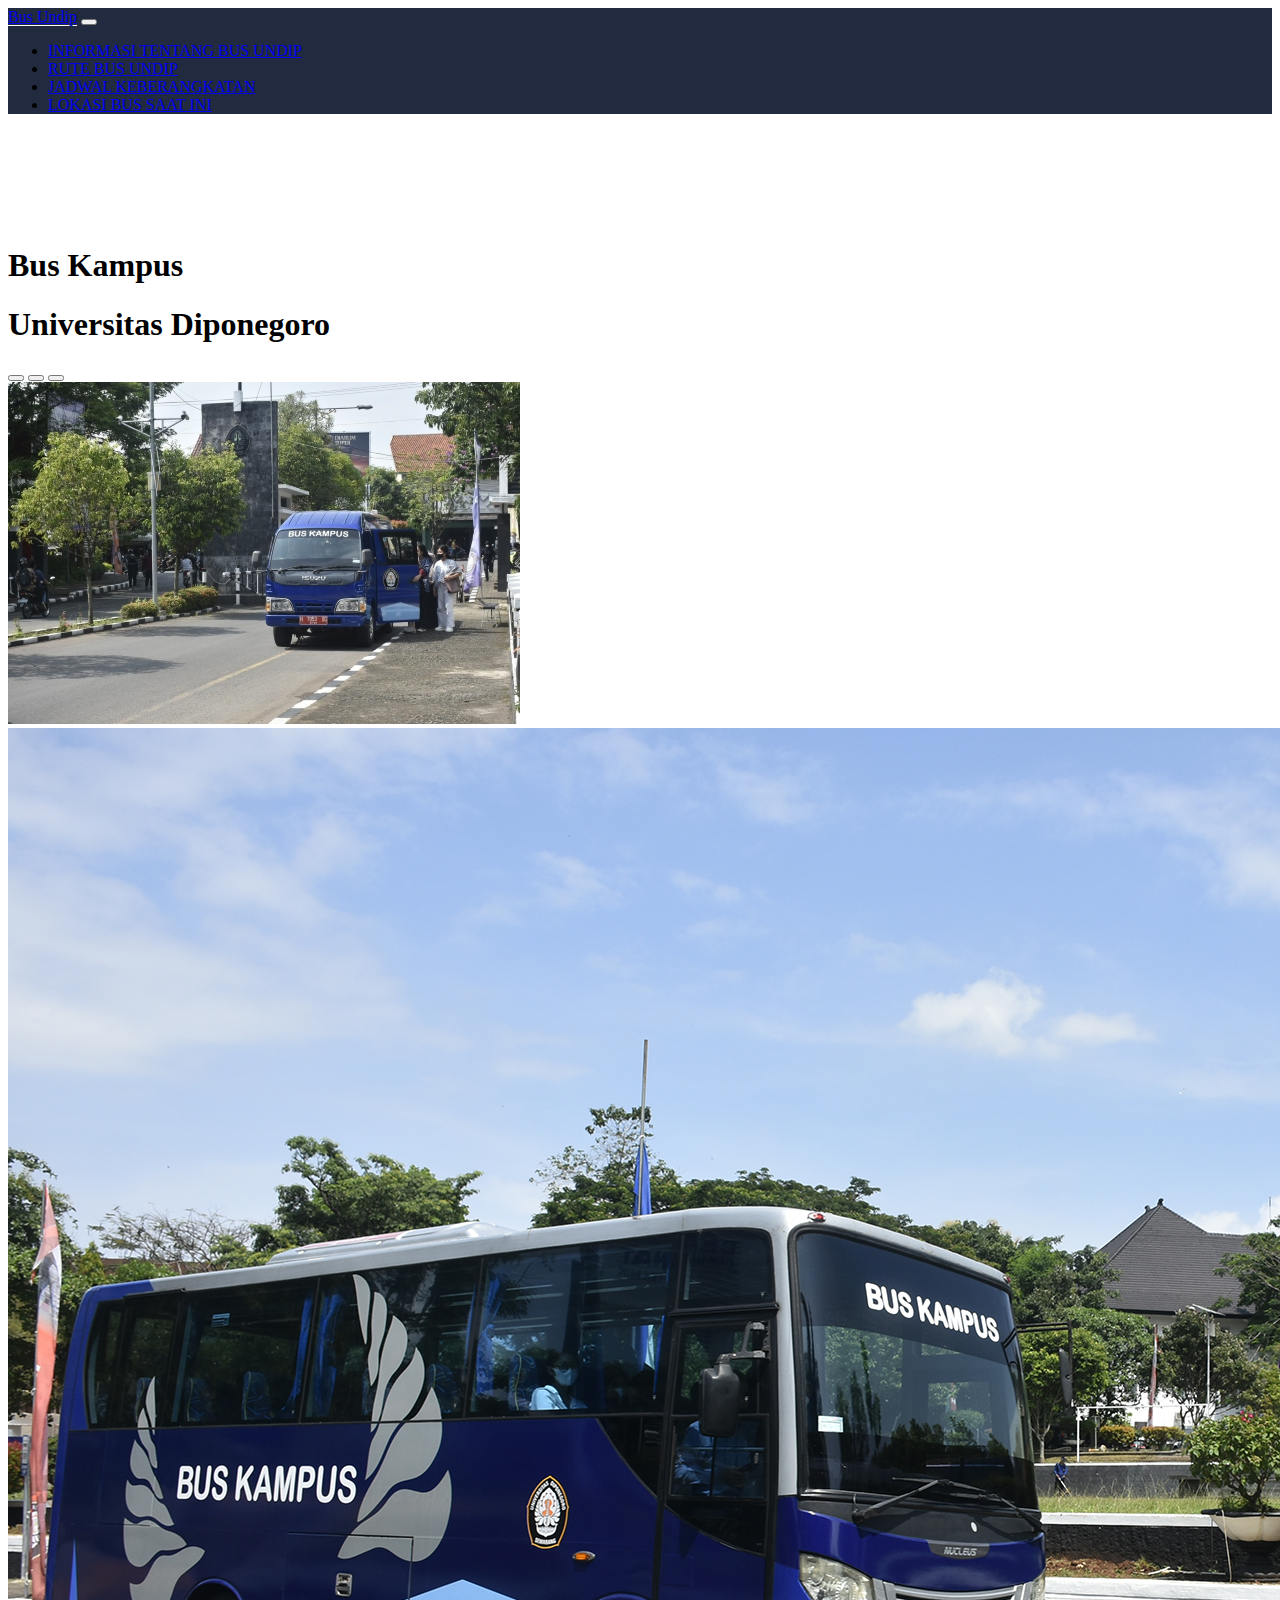
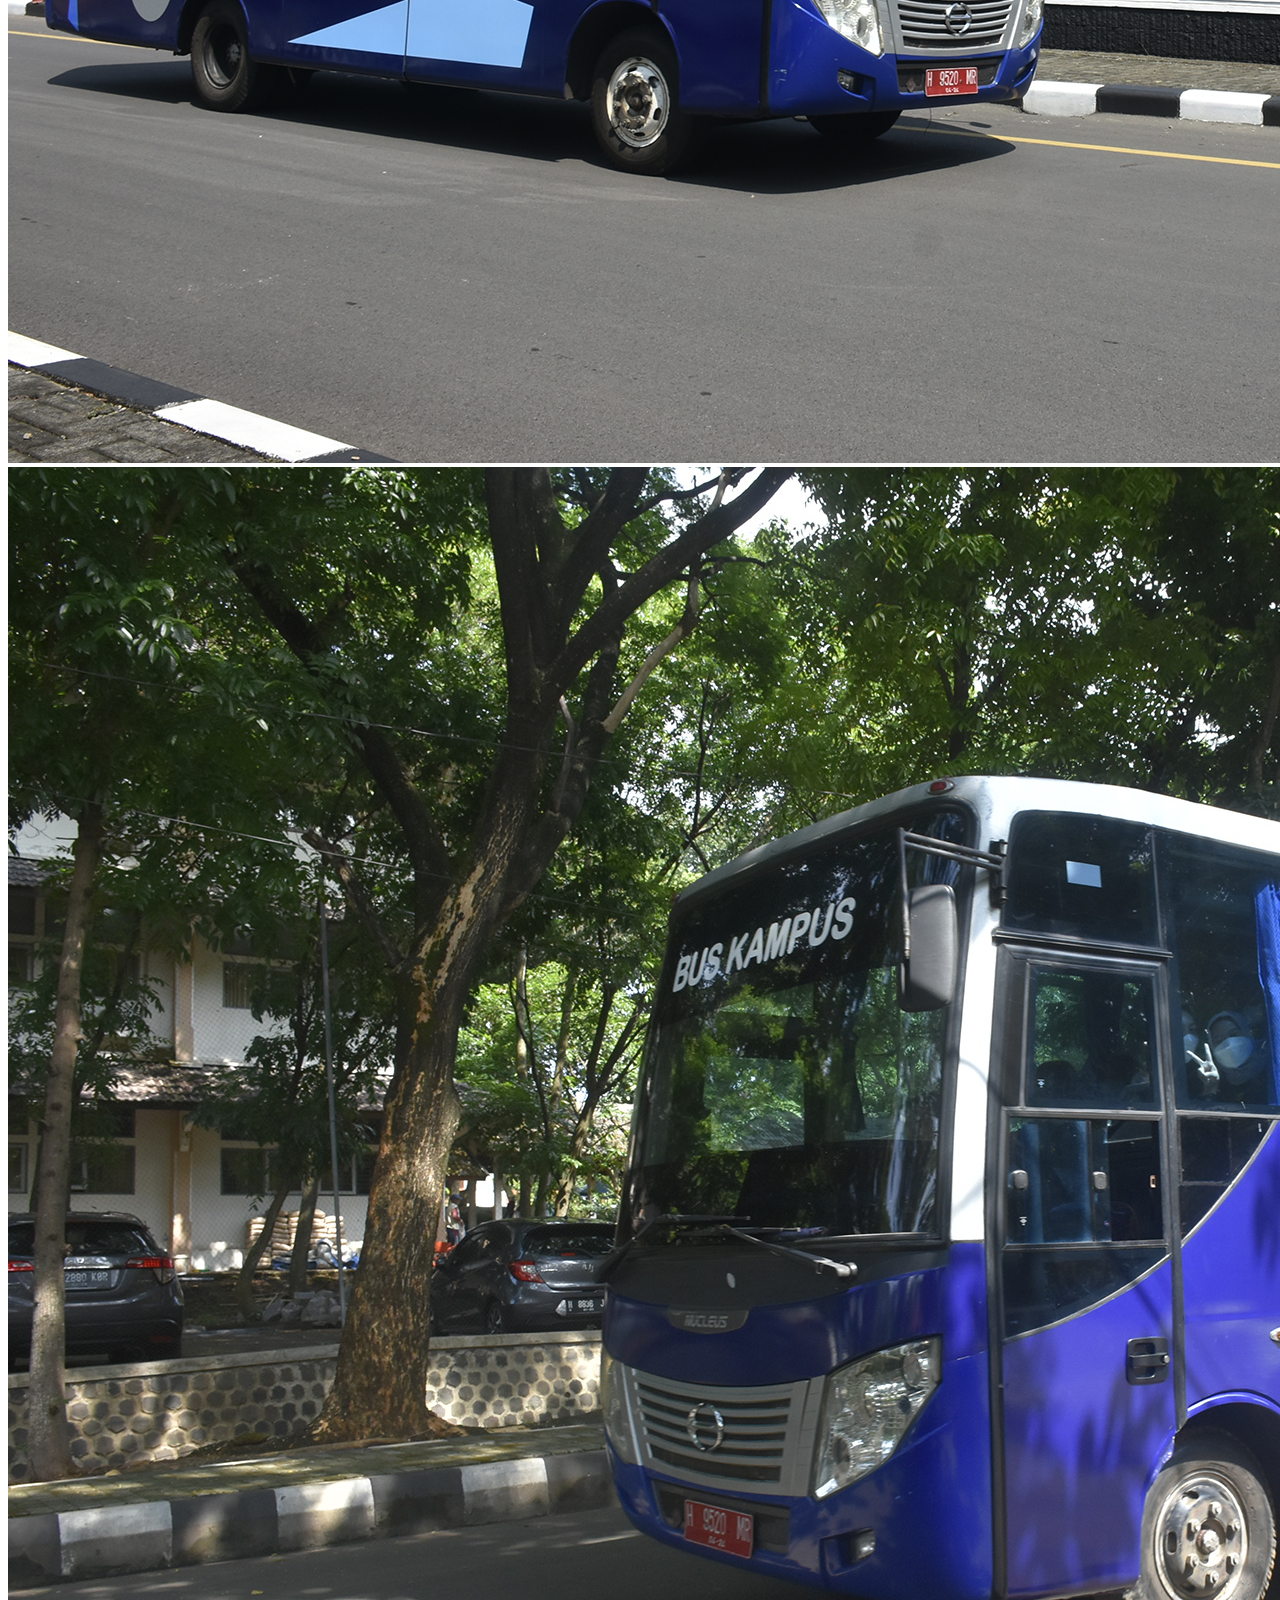
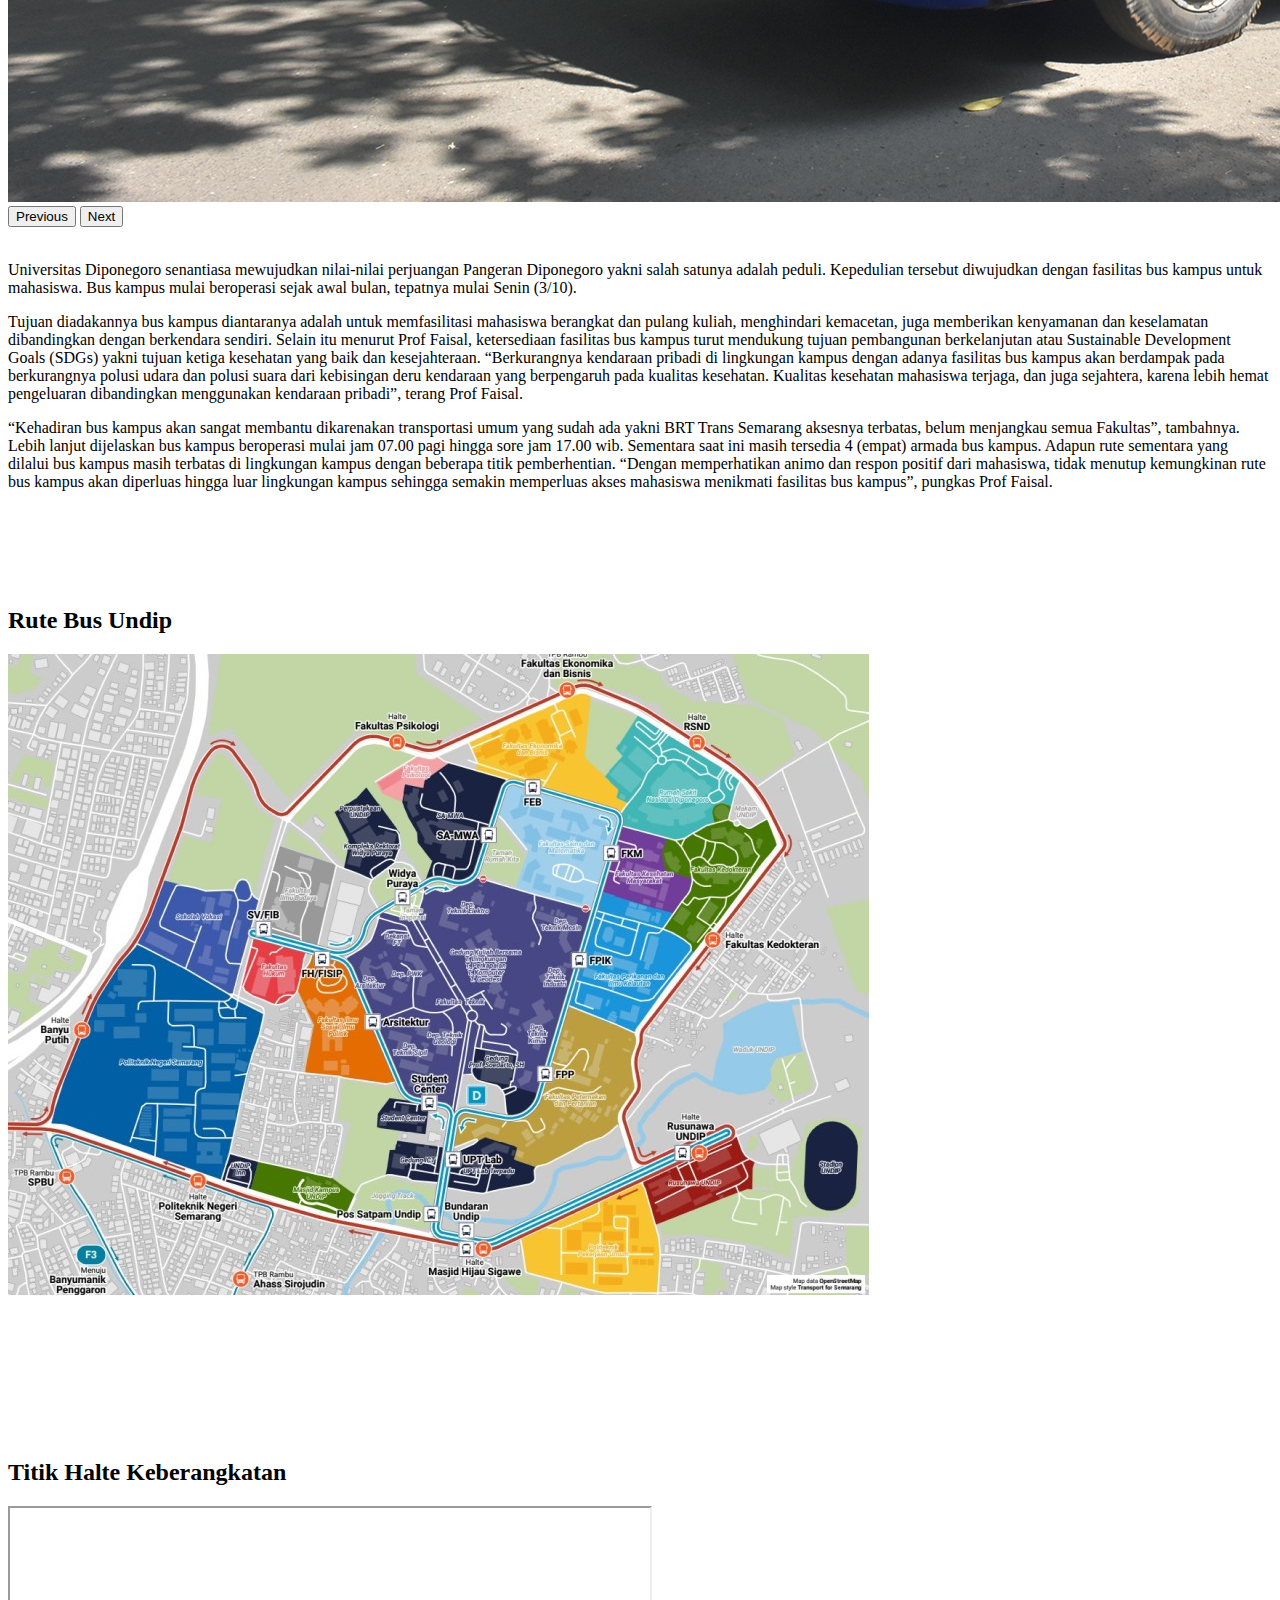
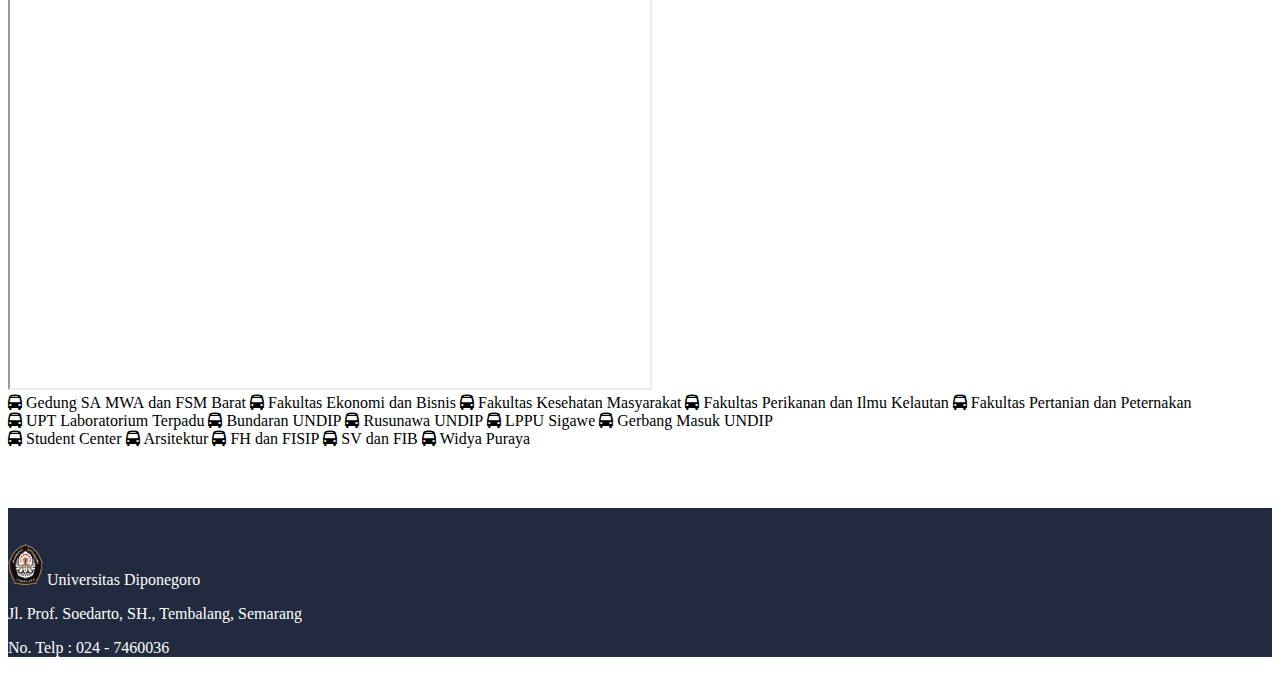
==== bus.html @ 95e723d0 "project" ====
<!DOCTYPE html>
<html lang="en">
  <head>
    <!-- Required meta tags -->
    <meta charset="utf-8" />
    <meta content="text/html; charset=utf-8" http-equiv="Content-Type" />
    <meta name="viewport" content="width=device-width, initial-scale=1" />
    <link rel="stylesheet" href="https://cdnjs.cloudflare.com/ajax/libs/font-awesome/4.7.0/css/font-awesome.min.css">
    <!-- Bootstrap CSS -->
    <link href="https://cdn.jsdelivr.net/npm/bootstrap@5.1.3/dist/css/bootstrap.min.css" rel="stylesheet" integrity="sha384-1BmE4kWBq78iYhFldvKuhfTAU6auU8tT94WrHftjDbrCEXSU1oBoqyl2QvZ6jIW3" crossorigin="anonymous" />
    <link href="https://fonts.googleapis.com/css2?family=Montserrat:wght@500&display=swap" rel="stylesheet" />
    <!-- my css -->
    <link rel="stylesheet" href="style.css" />
    <title>Bus Undip</title>
  </head>
  <body id="home">
    <!-- navbar -->
    <nav class="navbar navbar-expand-lg navbar-dark shadow fixed-top">
      <div class="container">
        <a class="navbar-brand" href="#about">Bus Undip</a>
        <button class="navbar-toggler" type="button" data-bs-toggle="collapse" data-bs-target="#navbarNav" aria-controls="navbarNav" aria-expanded="false" aria-label="Toggle navigation">
          <span class="navbar-toggler-icon"></span>
        </button>
        <div class="collapse navbar-collapse" id="navbarNav">
          <ul class="navbar-nav ms-auto">
            <li class="nav-item">
              <a class="nav-link" href="#home">Informasi Tentang Bus Undip</a>
            </li>
            <li class="nav-item">
              <a class="nav-link" href="#about">Rute Bus Undip</a>
            </li>
            <li class="nav-item">
              <a class="nav-link" href="#profiles">Jadwal keberangkatan</a>
            </li>
            <li class="nav-item">
              <a class="nav-link" href="index.html">Lokasi Bus Saat Ini</a>
            </li>
          </ul>
        </div>
      </div>
    </nav>
    <!-- akhir navbar -->

    <!-- jumbotron -->
    <section class="jumbotron jumbotron-fluid text-center">
      <div class="container">
        <h1 class="display-4 fw-bold">Bus Kampus</h1>
        <h1 class="display-4 fw-bold">Universitas Diponegoro</h1>
        <div id="carouselExampleIndicators" class="carousel slide">
          <div class="carousel-indicators">
            <button type="button" data-bs-target="#carouselExampleIndicators" data-bs-slide-to="0" class="active" aria-current="true" aria-label="Slide 1"></button>
            <button type="button" data-bs-target="#carouselExampleIndicators" data-bs-slide-to="1" aria-label="Slide 2"></button>
            <button type="button" data-bs-target="#carouselExampleIndicators" data-bs-slide-to="2" aria-label="Slide 3"></button>
          </div>
          <div class="carousel-inner">
            <div class="carousel-item active">
              <img src="img/bus.jpg" class="d-block w-100" alt="...">
            </div>
            <div class="carousel-item">
              <img src="img/bus2.jpg" class="d-block w-100" alt="...">
            </div>
            <div class="carousel-item">
              <img src="img/bus3.jpg" class="d-block w-100" alt="...">
            </div>
          </div>
          <button class="carousel-control-prev" type="button" data-bs-target="#carouselExampleIndicators" data-bs-slide="prev">
            <span class="carousel-control-prev-icon" aria-hidden="true"></span>
            <span class="visually-hidden">Previous</span>
          </button>
          <button class="carousel-control-next" type="button" data-bs-target="#carouselExampleIndicators" data-bs-slide="next">
            <span class="carousel-control-next-icon" aria-hidden="true"></span>
            <span class="visually-hidden">Next</span>
          </button>
        </div>
      </div>
      <br>
      <p class="text-left">Universitas Diponegoro senantiasa mewujudkan nilai-nilai perjuangan Pangeran Diponegoro yakni salah satunya adalah peduli. Kepedulian tersebut diwujudkan dengan fasilitas bus kampus untuk mahasiswa. Bus kampus mulai beroperasi sejak awal bulan, tepatnya mulai Senin (3/10). </p>
      <p class="text-left">Tujuan diadakannya bus kampus diantaranya adalah untuk memfasilitasi mahasiswa berangkat dan pulang kuliah, menghindari kemacetan, juga memberikan kenyamanan dan keselamatan dibandingkan dengan berkendara sendiri. Selain itu menurut Prof Faisal, ketersediaan fasilitas bus kampus turut mendukung tujuan pembangunan berkelanjutan atau Sustainable Development Goals (SDGs) yakni tujuan ketiga kesehatan yang baik dan kesejahteraan. “Berkurangnya kendaraan pribadi di lingkungan kampus dengan adanya fasilitas bus kampus akan berdampak pada berkurangnya polusi udara dan polusi suara dari kebisingan deru kendaraan yang berpengaruh pada kualitas kesehatan. Kualitas kesehatan mahasiswa terjaga, dan juga sejahtera, karena lebih hemat pengeluaran dibandingkan menggunakan kendaraan pribadi”, terang Prof Faisal. </p>
      <p class="text-left">
        “Kehadiran bus kampus akan sangat membantu dikarenakan transportasi umum yang sudah ada yakni BRT Trans Semarang aksesnya terbatas, belum menjangkau semua Fakultas”, tambahnya. Lebih lanjut dijelaskan bus kampus beroperasi mulai jam 07.00 pagi hingga sore jam 17.00 wib. Sementara saat ini masih tersedia 4 (empat) armada bus kampus. Adapun rute sementara yang dilalui bus kampus masih terbatas di lingkungan kampus dengan beberapa titik pemberhentian.
        “Dengan memperhatikan animo dan respon positif dari mahasiswa, tidak menutup kemungkinan rute bus kampus akan diperluas hingga luar lingkungan kampus sehingga semakin memperluas akses mahasiswa menikmati fasilitas bus kampus”, pungkas Prof Faisal.</p>

    </section>
    <!-- akhir jumbotron -->

    <!-- about -->
    <section id="about">
      <div class="container">
        <div class="row text-center mb-3">
          <div class="col">
            <h2 class="blckpnk">Rute Bus Undip</h2>
          </div>
        </div>
        <div class="container">
          <div class="row text-center mb-3">
            <img src="img/map.jpg" alt="">
          </div>
        </div>
       </div>
    </section>
    <!-- akhir about -->

    <!-- profiles -->
    <section id="about">
      <div class="container">
        <div class="row text-center mb-3">
          <div class="col">
            <h2 class="blckpnk">Titik Halte Keberangkatan</h2>
          </div>
        </div>
        <div class="container">
          <div class="row text-center mb-3"></div>
        </div>
        <div class="row justify-content-center fs-5 text-center">
          <div class="col">
            <iframe src="https://www.google.com/maps/d/u/0/embed?mid=1WoDjUNjBHsSBTRcKH43RxdebqfCdShY&ehbc=2E312F" width="640" height="480"></iframe>
          </div>
      </div>    
    </div>
    <div class="container">
      <div class="row">
        <div class="col-sm">
          <i class="fa fa-bus text-nowrap"> Gedung SA MWA dan FSM Barat</i>
          <i class="fa fa-bus text-nowrap"> Fakultas Ekonomi dan Bisnis</i>
          <i class="fa fa-bus text-nowrap"> Fakultas Kesehatan Masyarakat</i>
          <i class="fa fa-bus text-nowrap"> Fakultas Perikanan dan Ilmu Kelautan</i>
          <i class="fa fa-bus text-nowrap"> Fakultas Pertanian dan Peternakan</i>
        </div>
        <div class="col-sm">
          <i class="fa fa-bus text-nowrap"> UPT Laboratorium Terpadu</i>
          <i class="fa fa-bus text-nowrap"> Bundaran UNDIP</i>
          <i class="fa fa-bus text-nowrap"> Rusunawa UNDIP</i>
          <i class="fa fa-bus text-nowrap"> LPPU Sigawe</i>
          <i class="fa fa-bus text-nowrap"> Gerbang Masuk UNDIP</i>
        </div>
        <div class="col-sm">
          <i class="fa fa-bus text-nowrap"> Student Center</i>
          <i class="fa fa-bus text-nowrap"> Arsitektur</i>
          <i class="fa fa-bus text-nowrap"> FH dan FISIP</i>
          <i class="fa fa-bus text-nowrap"> SV dan FIB</i>
          <i class="fa fa-bus text-nowrap"> Widya Puraya</i>
        </div>
      </div>
    </div>
    </section>
    
    <!-- akhir profiles -->
    <!-- footer -->
    <footer class="text-center pb-3">
      <p>
        <img src="img/und.png" width="35"/>  Universitas Diponegoro</a>
      </p>
      <p>Jl. Prof. Soedarto, SH., Tembalang, Semarang</p>
      <p>No. Telp : 024 - 7460036</p>
    </footer>
    <!-- akhir footer -->
    
  </body>
</html>
---- style.css ----
.jumbotron {
  padding-top: 6rem;
  background-color: white;
}
.navbar {
  background-color: #212a3e;
}
#about {
  padding-bottom: 60px;
  background-color: white;
}
#profiles {
  background-color: white;
}
#contact {
  padding-bottom: 20px;
  background-color: white;
}
footer {
  padding-top: 20px;
  background-color: #212a3e;
  color: white;
}
section {
  padding-top: 5rem;
}
.display-4 {
  color: black;
}
.lead {
  color: white;
}
.navbar-brand {
  position: relative;
  border-bottom: 1px solid white;
}

.blckpnk {
  color: black;
}
.txt {
  color: black;
}
.h2 {
  color: white;
}
#clock {
  color: pink;
}
.card-text {
  color: black;
  text-decoration: none;
}
.card-text:hover {
  color: pink;
}
@media (min-width: 992px) {
  .nav-link {
    text-transform: uppercase;
  }
  .nav-link:hover::after {
    content: '';
    display: block;
    border-bottom: 3px solid pink;
    width: 50%;
    margin: auto;
    padding-bottom: 5px;
    margin-bottom: -8px;
  }
}
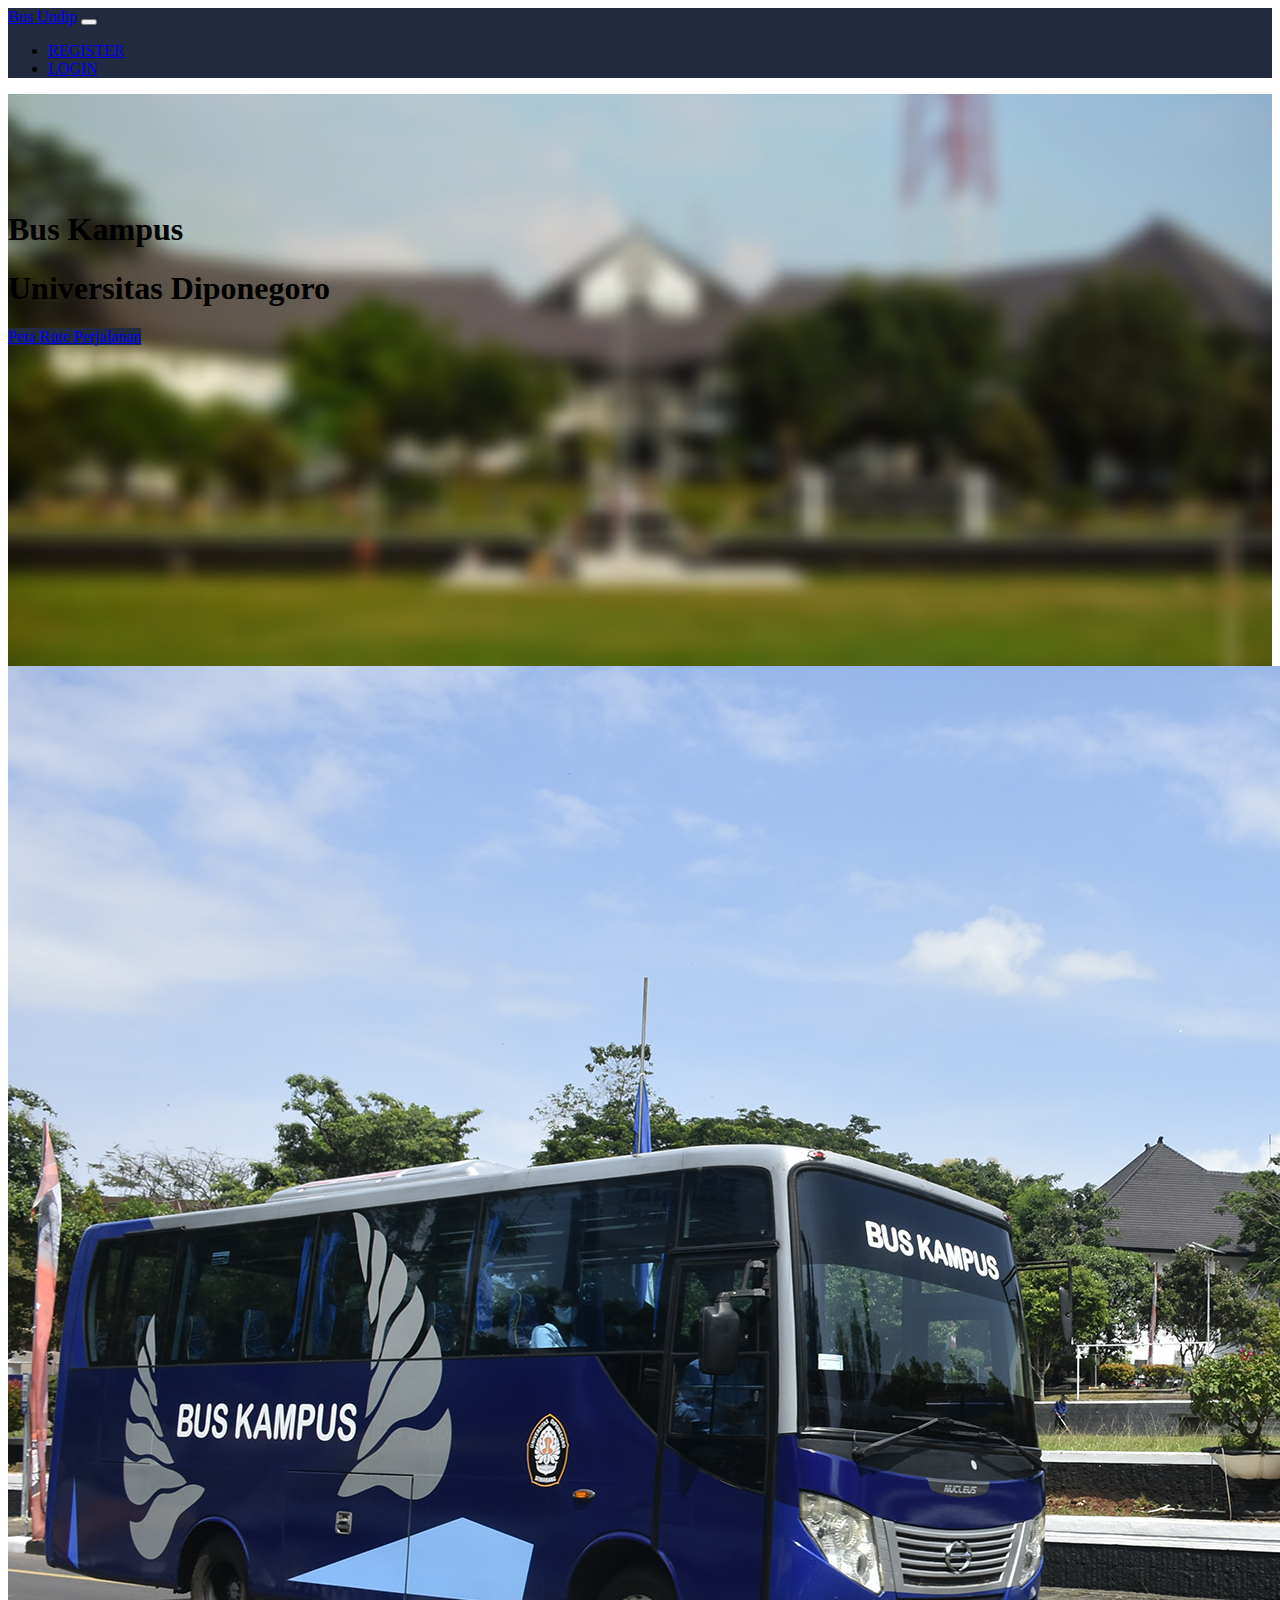
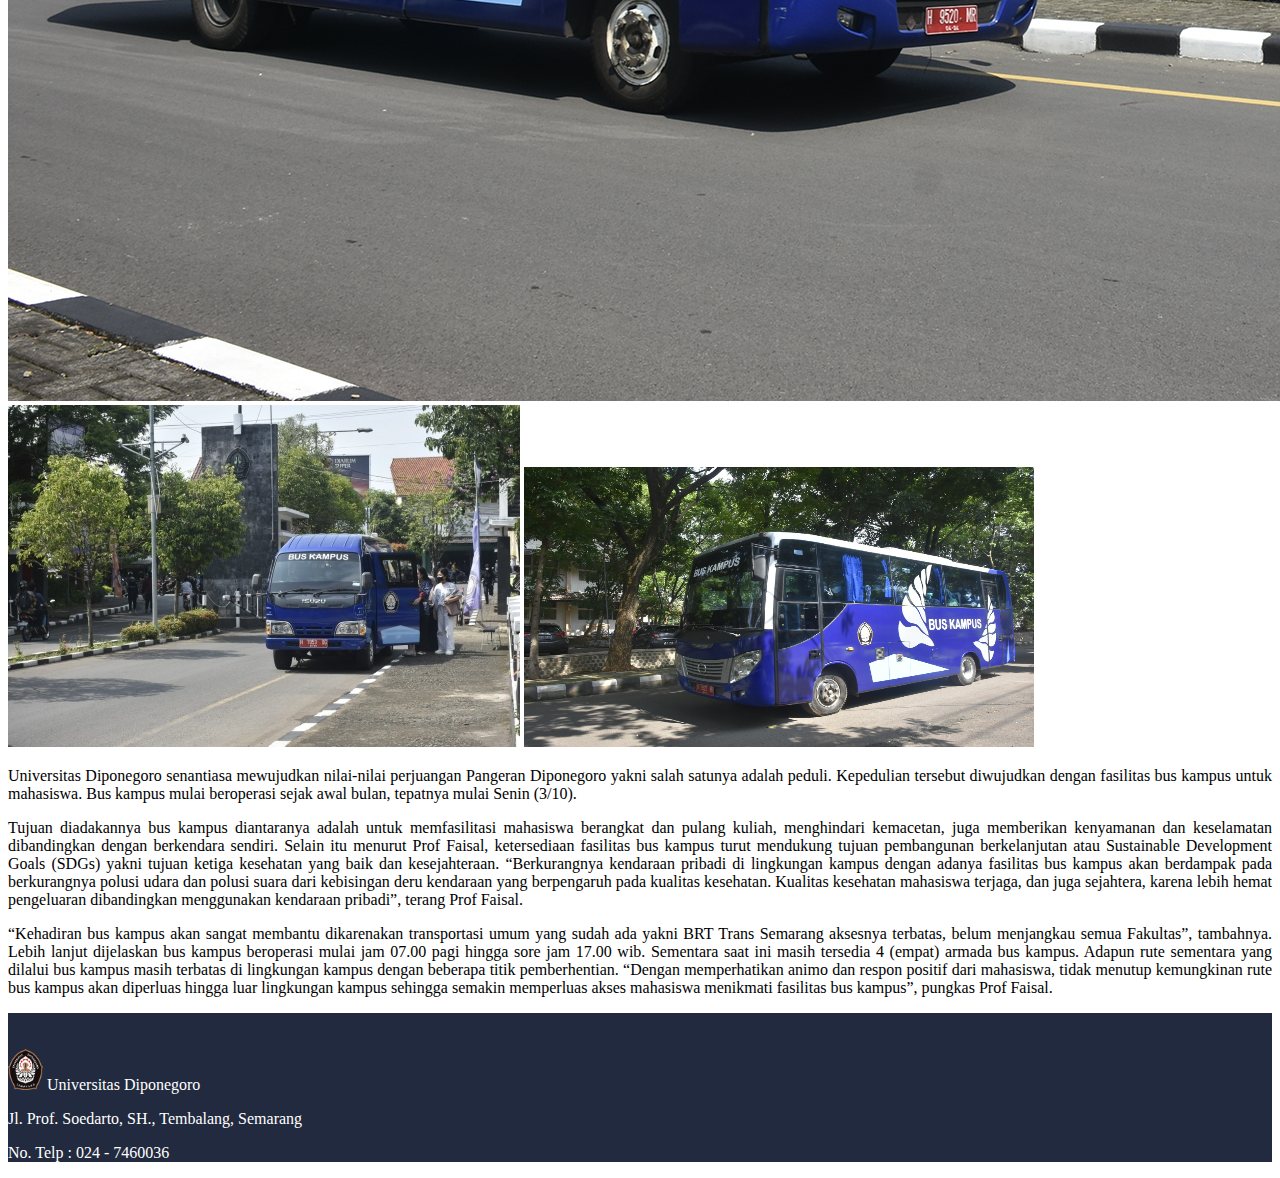
==== commit a535c3aa: "fix" ====
--- a/bus.html
+++ b/bus.html
@@ -17,23 +17,17 @@
     <!-- navbar -->
     <nav class="navbar navbar-expand-lg navbar-dark shadow fixed-top">
       <div class="container">
-        <a class="navbar-brand" href="#about">Bus Undip</a>
+        <a class="navbar-brand" href="index.html">Bus Undip</a>
         <button class="navbar-toggler" type="button" data-bs-toggle="collapse" data-bs-target="#navbarNav" aria-controls="navbarNav" aria-expanded="false" aria-label="Toggle navigation">
           <span class="navbar-toggler-icon"></span>
         </button>
         <div class="collapse navbar-collapse" id="navbarNav">
           <ul class="navbar-nav ms-auto">
             <li class="nav-item">
-              <a class="nav-link" href="#home">Informasi Tentang Bus Undip</a>
+              <a class="nav-link" href="register.html">Register</a>
             </li>
             <li class="nav-item">
-              <a class="nav-link" href="#about">Rute Bus Undip</a>
-            </li>
-            <li class="nav-item">
-              <a class="nav-link" href="#profiles">Jadwal keberangkatan</a>
-            </li>
-            <li class="nav-item">
-              <a class="nav-link" href="index.html">Lokasi Bus Saat Ini</a>
+              <a class="nav-link" href="index.html">Login</a>
             </li>
           </ul>
         </div>
@@ -42,109 +36,39 @@
     <!-- akhir navbar -->
 
     <!-- jumbotron -->
-    <section class="jumbotron jumbotron-fluid text-center">
+    <section class="jumbotron jumbotron-fluid" style="background-image: url(img/wp.jpg);">
       <div class="container">
-        <h1 class="display-4 fw-bold">Bus Kampus</h1>
-        <h1 class="display-4 fw-bold">Universitas Diponegoro</h1>
-        <div id="carouselExampleIndicators" class="carousel slide">
-          <div class="carousel-indicators">
-            <button type="button" data-bs-target="#carouselExampleIndicators" data-bs-slide-to="0" class="active" aria-current="true" aria-label="Slide 1"></button>
-            <button type="button" data-bs-target="#carouselExampleIndicators" data-bs-slide-to="1" aria-label="Slide 2"></button>
-            <button type="button" data-bs-target="#carouselExampleIndicators" data-bs-slide-to="2" aria-label="Slide 3"></button>
-          </div>
-          <div class="carousel-inner">
-            <div class="carousel-item active">
-              <img src="img/bus.jpg" class="d-block w-100" alt="...">
-            </div>
-            <div class="carousel-item">
-              <img src="img/bus2.jpg" class="d-block w-100" alt="...">
-            </div>
-            <div class="carousel-item">
-              <img src="img/bus3.jpg" class="d-block w-100" alt="...">
-            </div>
-          </div>
-          <button class="carousel-control-prev" type="button" data-bs-target="#carouselExampleIndicators" data-bs-slide="prev">
-            <span class="carousel-control-prev-icon" aria-hidden="true"></span>
-            <span class="visually-hidden">Previous</span>
-          </button>
-          <button class="carousel-control-next" type="button" data-bs-target="#carouselExampleIndicators" data-bs-slide="next">
-            <span class="carousel-control-next-icon" aria-hidden="true"></span>
-            <span class="visually-hidden">Next</span>
-          </button>
+        <h1 class="display-4 fw-bold text-center text-light">Bus Kampus</h1>
+        <h1 class="display-4 fw-bold text-center text-light">Universitas Diponegoro</h1>
+        <div class="col-md-12 text-center">
+          <a href="petarute.html" class="btn  btn-lg active text-light" role="button" aria-pressed="true">Peta Rute Perjalanan</a>
         </div>
       </div>
-      <br>
-      <p class="text-left">Universitas Diponegoro senantiasa mewujudkan nilai-nilai perjuangan Pangeran Diponegoro yakni salah satunya adalah peduli. Kepedulian tersebut diwujudkan dengan fasilitas bus kampus untuk mahasiswa. Bus kampus mulai beroperasi sejak awal bulan, tepatnya mulai Senin (3/10). </p>
-      <p class="text-left">Tujuan diadakannya bus kampus diantaranya adalah untuk memfasilitasi mahasiswa berangkat dan pulang kuliah, menghindari kemacetan, juga memberikan kenyamanan dan keselamatan dibandingkan dengan berkendara sendiri. Selain itu menurut Prof Faisal, ketersediaan fasilitas bus kampus turut mendukung tujuan pembangunan berkelanjutan atau Sustainable Development Goals (SDGs) yakni tujuan ketiga kesehatan yang baik dan kesejahteraan. “Berkurangnya kendaraan pribadi di lingkungan kampus dengan adanya fasilitas bus kampus akan berdampak pada berkurangnya polusi udara dan polusi suara dari kebisingan deru kendaraan yang berpengaruh pada kualitas kesehatan. Kualitas kesehatan mahasiswa terjaga, dan juga sejahtera, karena lebih hemat pengeluaran dibandingkan menggunakan kendaraan pribadi”, terang Prof Faisal. </p>
-      <p class="text-left">
-        “Kehadiran bus kampus akan sangat membantu dikarenakan transportasi umum yang sudah ada yakni BRT Trans Semarang aksesnya terbatas, belum menjangkau semua Fakultas”, tambahnya. Lebih lanjut dijelaskan bus kampus beroperasi mulai jam 07.00 pagi hingga sore jam 17.00 wib. Sementara saat ini masih tersedia 4 (empat) armada bus kampus. Adapun rute sementara yang dilalui bus kampus masih terbatas di lingkungan kampus dengan beberapa titik pemberhentian.
-        “Dengan memperhatikan animo dan respon positif dari mahasiswa, tidak menutup kemungkinan rute bus kampus akan diperluas hingga luar lingkungan kampus sehingga semakin memperluas akses mahasiswa menikmati fasilitas bus kampus”, pungkas Prof Faisal.</p>
 
     </section>
     <!-- akhir jumbotron -->
+    
+    <div class="container p-5">
+      <div class="row justify-content-center">
+        <img src="img/bus2.jpg" class="img-fluid rounded" alt="...">
+        <div class="col">
+        <img src="img/bus.jpg" class="rounded float-left pb-2 pt-2" alt="...">
+        <img src="img/bus3.jpg" class="rounded float-left" width="510" height="280"alt="...">
+        </div>
+        <div class="textt col">
+        <p>Universitas Diponegoro senantiasa mewujudkan nilai-nilai perjuangan Pangeran Diponegoro yakni salah satunya adalah peduli. Kepedulian tersebut diwujudkan dengan fasilitas bus kampus untuk mahasiswa. Bus kampus mulai beroperasi sejak awal bulan, tepatnya mulai Senin (3/10). </p>
+        <p>Tujuan diadakannya bus kampus diantaranya adalah untuk memfasilitasi mahasiswa berangkat dan pulang kuliah, menghindari kemacetan, juga memberikan kenyamanan dan keselamatan dibandingkan dengan berkendara sendiri. Selain itu menurut Prof Faisal, ketersediaan fasilitas bus kampus turut mendukung tujuan pembangunan berkelanjutan atau Sustainable Development Goals (SDGs) yakni tujuan ketiga kesehatan yang baik dan kesejahteraan. “Berkurangnya kendaraan pribadi di lingkungan kampus dengan adanya fasilitas bus kampus akan berdampak pada berkurangnya polusi udara dan polusi suara dari kebisingan deru kendaraan yang berpengaruh pada kualitas kesehatan. Kualitas kesehatan mahasiswa terjaga, dan juga sejahtera, karena lebih hemat pengeluaran dibandingkan menggunakan kendaraan pribadi”, terang Prof Faisal. </p>
+        <p>
+          “Kehadiran bus kampus akan sangat membantu dikarenakan transportasi umum yang sudah ada yakni BRT Trans Semarang aksesnya terbatas, belum menjangkau semua Fakultas”, tambahnya. Lebih lanjut dijelaskan bus kampus beroperasi mulai jam 07.00 pagi hingga sore jam 17.00 wib. Sementara saat ini masih tersedia 4 (empat) armada bus kampus. Adapun rute sementara yang dilalui bus kampus masih terbatas di lingkungan kampus dengan beberapa titik pemberhentian.
+          “Dengan memperhatikan animo dan respon positif dari mahasiswa, tidak menutup kemungkinan rute bus kampus akan diperluas hingga luar lingkungan kampus sehingga semakin memperluas akses mahasiswa menikmati fasilitas bus kampus”, pungkas Prof Faisal.</p>
+        </div>
+        </div>
+    </div>
+    
 
-    <!-- about -->
-    <section id="about">
-      <div class="container">
-        <div class="row text-center mb-3">
-          <div class="col">
-            <h2 class="blckpnk">Rute Bus Undip</h2>
-          </div>
-        </div>
-        <div class="container">
-          <div class="row text-center mb-3">
-            <img src="img/map.jpg" alt="">
-          </div>
-        </div>
-       </div>
-    </section>
-    <!-- akhir about -->
+    
 
-    <!-- profiles -->
-    <section id="about">
-      <div class="container">
-        <div class="row text-center mb-3">
-          <div class="col">
-            <h2 class="blckpnk">Titik Halte Keberangkatan</h2>
-          </div>
-        </div>
-        <div class="container">
-          <div class="row text-center mb-3"></div>
-        </div>
-        <div class="row justify-content-center fs-5 text-center">
-          <div class="col">
-            <iframe src="https://www.google.com/maps/d/u/0/embed?mid=1WoDjUNjBHsSBTRcKH43RxdebqfCdShY&ehbc=2E312F" width="640" height="480"></iframe>
-          </div>
-      </div>    
-    </div>
-    <div class="container">
-      <div class="row">
-        <div class="col-sm">
-          <i class="fa fa-bus text-nowrap"> Gedung SA MWA dan FSM Barat</i>
-          <i class="fa fa-bus text-nowrap"> Fakultas Ekonomi dan Bisnis</i>
-          <i class="fa fa-bus text-nowrap"> Fakultas Kesehatan Masyarakat</i>
-          <i class="fa fa-bus text-nowrap"> Fakultas Perikanan dan Ilmu Kelautan</i>
-          <i class="fa fa-bus text-nowrap"> Fakultas Pertanian dan Peternakan</i>
-        </div>
-        <div class="col-sm">
-          <i class="fa fa-bus text-nowrap"> UPT Laboratorium Terpadu</i>
-          <i class="fa fa-bus text-nowrap"> Bundaran UNDIP</i>
-          <i class="fa fa-bus text-nowrap"> Rusunawa UNDIP</i>
-          <i class="fa fa-bus text-nowrap"> LPPU Sigawe</i>
-          <i class="fa fa-bus text-nowrap"> Gerbang Masuk UNDIP</i>
-        </div>
-        <div class="col-sm">
-          <i class="fa fa-bus text-nowrap"> Student Center</i>
-          <i class="fa fa-bus text-nowrap"> Arsitektur</i>
-          <i class="fa fa-bus text-nowrap"> FH dan FISIP</i>
-          <i class="fa fa-bus text-nowrap"> SV dan FIB</i>
-          <i class="fa fa-bus text-nowrap"> Widya Puraya</i>
-        </div>
-      </div>
-    </div>
-    </section>
-    
-    <!-- akhir profiles -->
+  
     <!-- footer -->
     <footer class="text-center pb-3">
       <p>
--- a/style.css
+++ b/style.css
@@ -1,6 +1,17 @@
 .jumbotron {
   padding-top: 6rem;
+  padding-bottom: 20rem;
   background-color: white;
+  background-position: center;
+  background-repeat: no-repeat;
+  background-size: cover;
+  height: 100%;
+}
+.btn {
+  background-color: #212a3e;
+}
+.textt {
+  text-align: justify;
 }
 .navbar {
   background-color: #212a3e;
@@ -32,7 +43,6 @@
 }
 .navbar-brand {
   position: relative;
-  border-bottom: 1px solid white;
 }
 
 .blckpnk {
@@ -52,7 +62,7 @@
   text-decoration: none;
 }
 .card-text:hover {
-  color: pink;
+  color: white;
 }
 @media (min-width: 992px) {
   .nav-link {
@@ -61,7 +71,7 @@
   .nav-link:hover::after {
     content: '';
     display: block;
-    border-bottom: 3px solid pink;
+    border-bottom: 3px solid white;
     width: 50%;
     margin: auto;
     padding-bottom: 5px;
